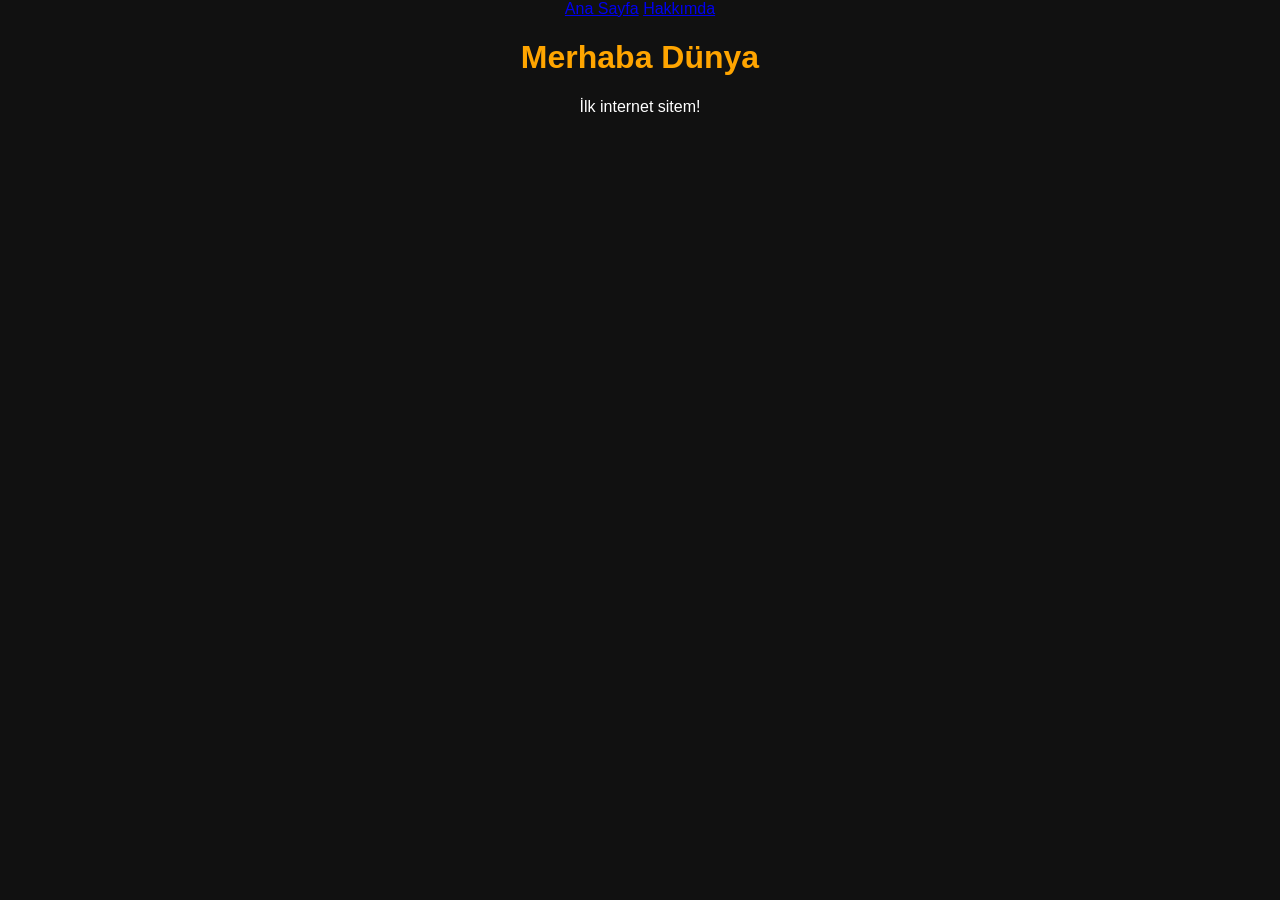
==== index.html @ b6482fec "ilk site" ====
<!DOCTYPE html>
<html lang="tr">
<head>
    <meta charset="UTF-8">
    <meta name="viewport" content="width=device-width, initial-scale=1.0">
    <title>Benim Sitem</title>

    <link rel="stylesheet" href="/css/global.css">
</head>

<body>

    <div id="navbar"></div>

    <h1>Merhaba Dünya</h1>

    <p>İlk internet sitem!</p>

    <script src="/js/navbar.js"></script>

</body>
</html>
---- css/global.css ----
body{
  background:#111;
  color:white;
  font-family:Arial;
  text-align:center;
  margin:0;
  padding:0;
}

h1{
  color:orange;
}
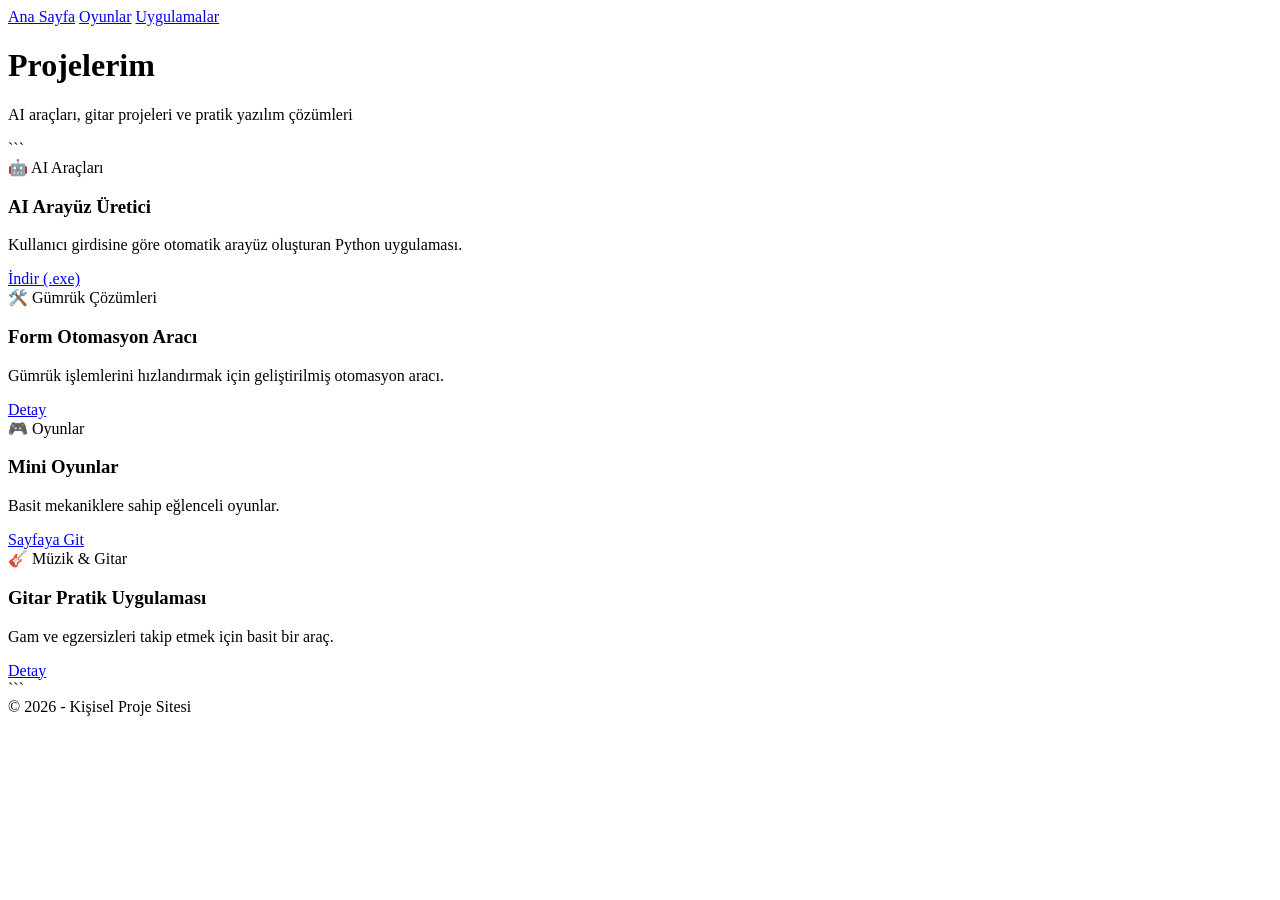
==== commit 333917b8: "Update index.html" ====
--- a/index.html
+++ b/index.html
@@ -1,22 +1,71 @@
 <!DOCTYPE html>
+
 <html lang="tr">
 <head>
-    <meta charset="UTF-8">
-    <meta name="viewport" content="width=device-width, initial-scale=1.0">
-    <title>Benim Sitem</title>
+  <meta charset="UTF-8" />
+  <meta name="viewport" content="width=device-width, initial-scale=1.0" />
+  <title>Kişisel Projeler</title>
 
-    <link rel="stylesheet" href="/css/global.css">
+  
+
 </head>
 
 <body>
 
-    <div id="navbar"></div>
+  <!-- NAVBAR -->
 
-    <h1>Merhaba Dünya</h1>
+  <div class="navbar">
+    <a href="/index.html">Ana Sayfa</a>
+    <a href="/pythonoyun.html">Oyunlar</a>
+    <a href="/uygulamalar.html">Uygulamalar</a>
+  </div>
 
-    <p>İlk internet sitem!</p>
+  <header>
+    <h1>Projelerim</h1>
+    <p>AI araçları, gitar projeleri ve pratik yazılım çözümleri</p>
+  </header>
 
-    <script src="/js/navbar.js"></script>
+  <div class="container">
+
+```
+<div class="section-title">🤖 AI Araçları</div>
+
+<div class="card">
+  <h3>AI Arayüz Üretici</h3>
+  <p>Kullanıcı girdisine göre otomatik arayüz oluşturan Python uygulaması.</p>
+  <a href="#" class="btn">İndir (.exe)</a>
+</div>
+
+<div class="section-title">🛠️ Gümrük Çözümleri</div>
+
+<div class="card">
+  <h3>Form Otomasyon Aracı</h3>
+  <p>Gümrük işlemlerini hızlandırmak için geliştirilmiş otomasyon aracı.</p>
+  <a href="/gumrukuygulama.html" class="btn">Detay</a>
+</div>
+
+<div class="section-title">🎮 Oyunlar</div>
+
+<div class="card">
+  <h3>Mini Oyunlar</h3>
+  <p>Basit mekaniklere sahip eğlenceli oyunlar.</p>
+  <a href="/pythonoyun.html" class="btn">Sayfaya Git</a>
+</div>
+
+<div class="section-title">🎸 Müzik & Gitar</div>
+
+<div class="card">
+  <h3>Gitar Pratik Uygulaması</h3>
+  <p>Gam ve egzersizleri takip etmek için basit bir araç.</p>
+  <a href="#" class="btn">Detay</a>
+</div>
+```
+
+  </div>
+
+  <footer>
+    © 2026 - Kişisel Proje Sitesi
+  </footer>
 
 </body>
 </html>
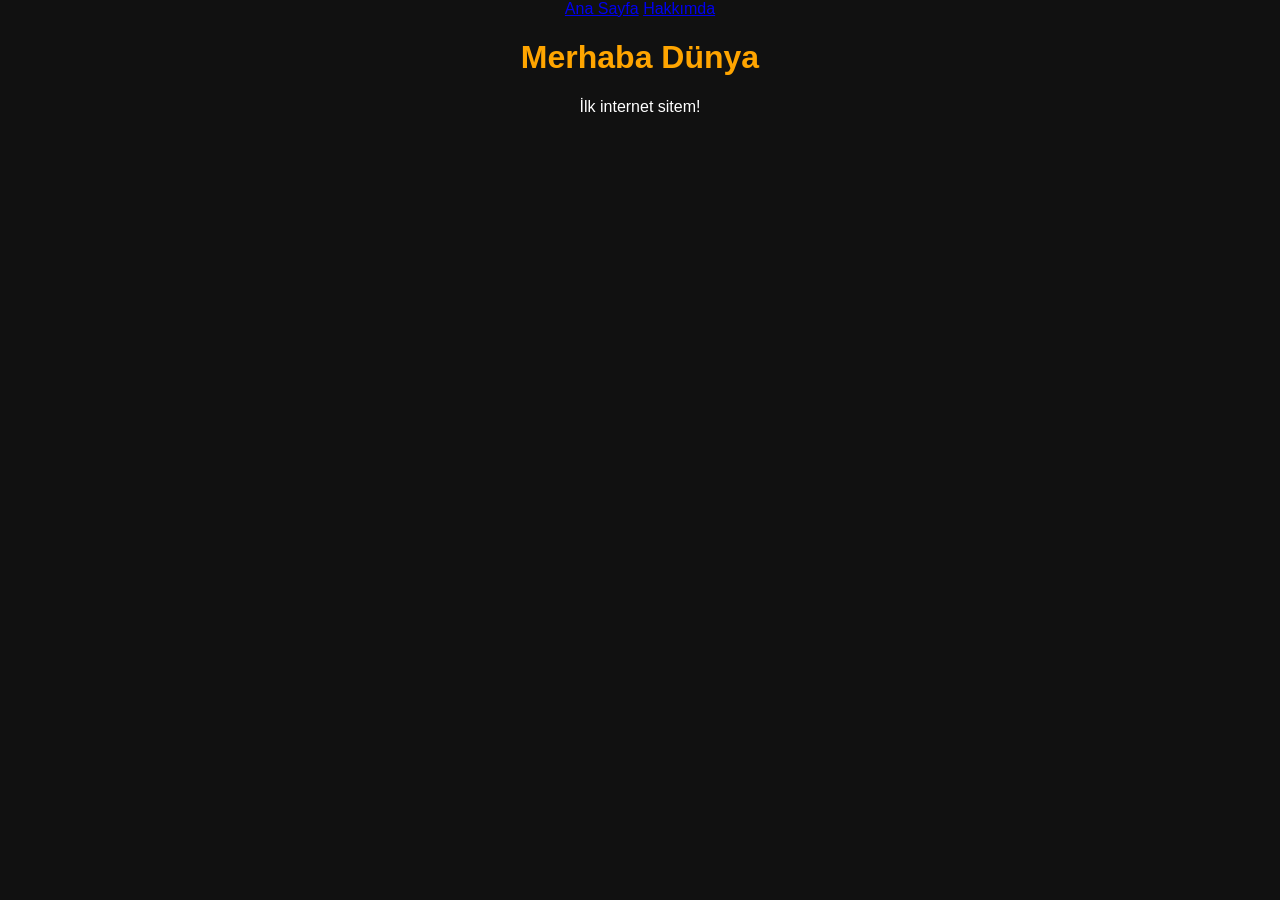
==== commit 67755d60: "Update index.html" ====
--- a/index.html
+++ b/index.html
@@ -1,71 +1,22 @@
 <!DOCTYPE html>
-
 <html lang="tr">
 <head>
-  <meta charset="UTF-8" />
-  <meta name="viewport" content="width=device-width, initial-scale=1.0" />
-  <title>Kişisel Projeler</title>
+    <meta charset="UTF-8">
+    <meta name="viewport" content="width=device-width, initial-scale=1.0">
+    <title>Benim Sitem</title>
 
-  
-
+    <link rel="stylesheet" href="/css/global.css">
 </head>
 
 <body>
 
-  <!-- NAVBAR -->
+    <div id="navbar"></div>
 
-  <div class="navbar">
-    <a href="/index.html">Ana Sayfa</a>
-    <a href="/pythonoyun.html">Oyunlar</a>
-    <a href="/uygulamalar.html">Uygulamalar</a>
-  </div>
+    <h1>Merhaba Dünya</h1>
 
-  <header>
-    <h1>Projelerim</h1>
-    <p>AI araçları, gitar projeleri ve pratik yazılım çözümleri</p>
-  </header>
+    <p>İlk internet sitem!</p>
 
-  <div class="container">
-
-```
-<div class="section-title">🤖 AI Araçları</div>
-
-<div class="card">
-  <h3>AI Arayüz Üretici</h3>
-  <p>Kullanıcı girdisine göre otomatik arayüz oluşturan Python uygulaması.</p>
-  <a href="#" class="btn">İndir (.exe)</a>
-</div>
-
-<div class="section-title">🛠️ Gümrük Çözümleri</div>
-
-<div class="card">
-  <h3>Form Otomasyon Aracı</h3>
-  <p>Gümrük işlemlerini hızlandırmak için geliştirilmiş otomasyon aracı.</p>
-  <a href="/gumrukuygulama.html" class="btn">Detay</a>
-</div>
-
-<div class="section-title">🎮 Oyunlar</div>
-
-<div class="card">
-  <h3>Mini Oyunlar</h3>
-  <p>Basit mekaniklere sahip eğlenceli oyunlar.</p>
-  <a href="/pythonoyun.html" class="btn">Sayfaya Git</a>
-</div>
-
-<div class="section-title">🎸 Müzik & Gitar</div>
-
-<div class="card">
-  <h3>Gitar Pratik Uygulaması</h3>
-  <p>Gam ve egzersizleri takip etmek için basit bir araç.</p>
-  <a href="#" class="btn">Detay</a>
-</div>
-```
-
-  </div>
-
-  <footer>
-    © 2026 - Kişisel Proje Sitesi
-  </footer>
+    <script src="/js/navbar.js"></script>
 
 </body>
 </html>
--- a/css/global.css
+++ b/css/global.css
@@ -0,0 +1,12 @@
+body{
+  background:#111;
+  color:white;
+  font-family:Arial;
+  text-align:center;
+  margin:0;
+  padding:0;
+}
+
+h1{
+  color:orange;
+}
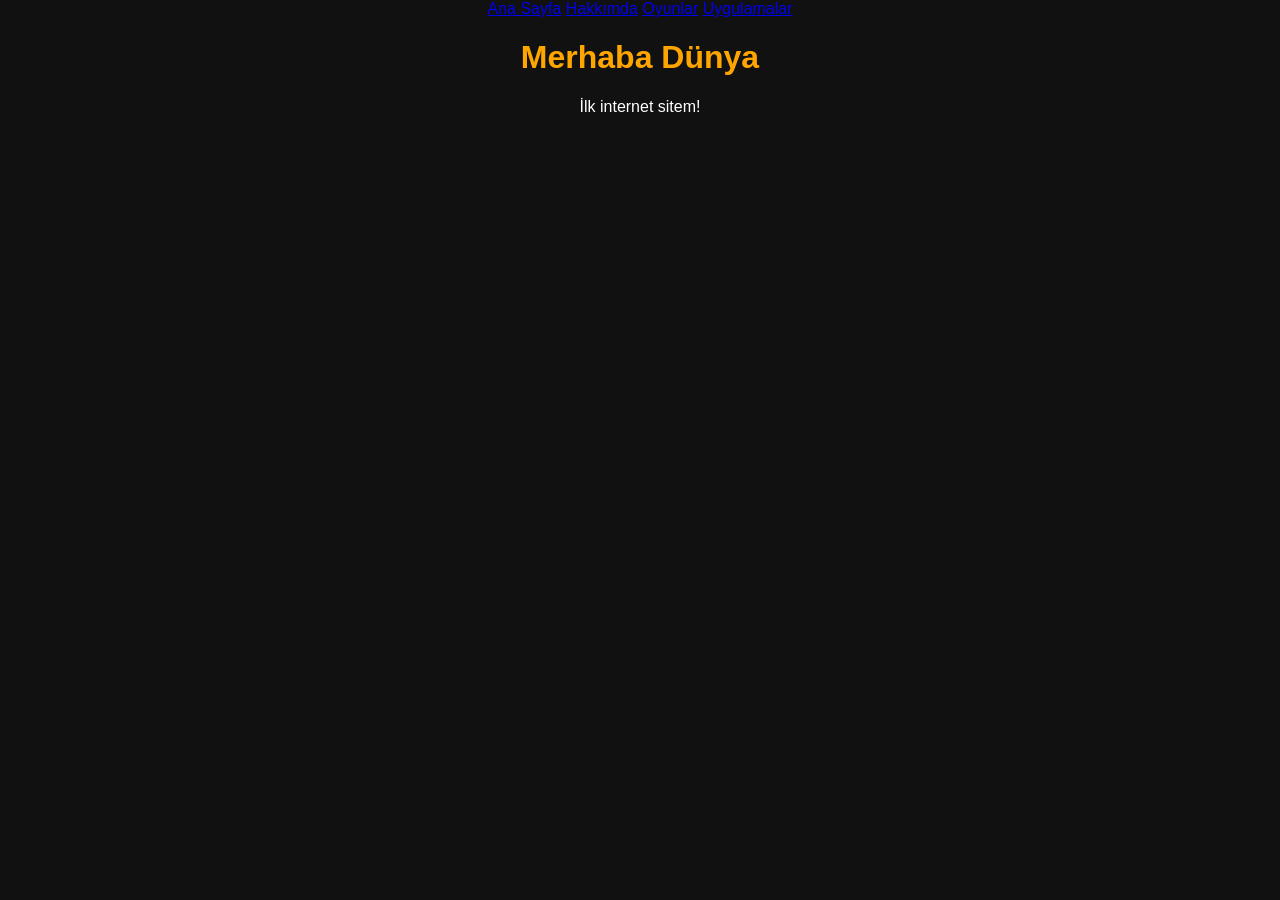
==== commit 80ba8af9: ".." ====
--- a/index.html
+++ b/index.html
@@ -10,6 +10,8 @@
 
 <body>
 
+    
+    
     <div id="navbar"></div>
 
     <h1>Merhaba Dünya</h1>
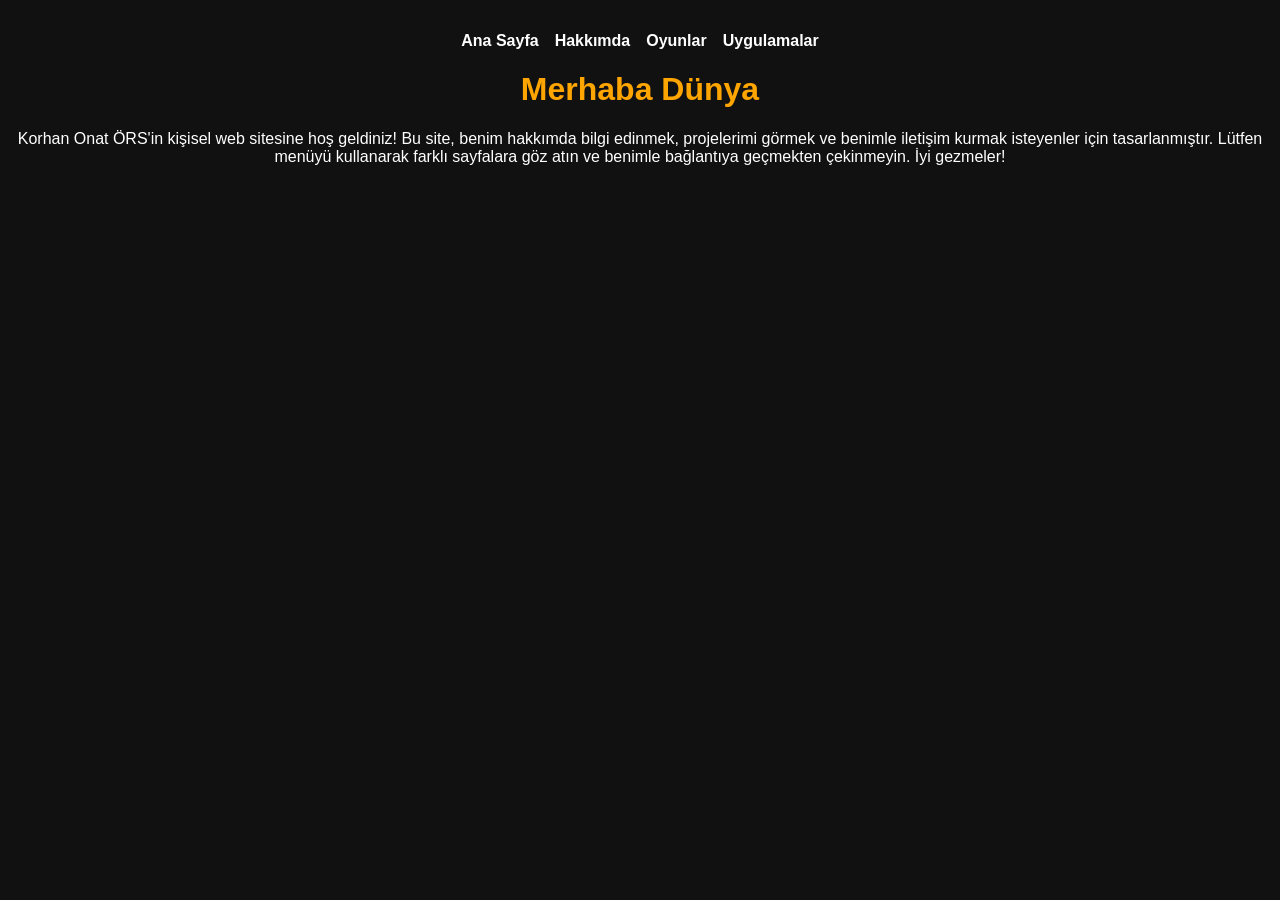
==== commit c2c65018: "..." ====
--- a/index.html
+++ b/index.html
@@ -3,7 +3,7 @@
 <head>
     <meta charset="UTF-8">
     <meta name="viewport" content="width=device-width, initial-scale=1.0">
-    <title>Benim Sitem</title>
+    <title>Kişisel Web Sitem</title>
 
     <link rel="stylesheet" href="/css/global.css">
 </head>
@@ -16,7 +16,8 @@
 
     <h1>Merhaba Dünya</h1>
 
-    <p>İlk internet sitem!</p>
+    <p>Korhan Onat ÖRS'in kişisel web sitesine hoş geldiniz! Bu site, benim hakkımda bilgi edinmek, projelerimi görmek ve benimle iletişim kurmak isteyenler için tasarlanmıştır. Lütfen menüyü kullanarak farklı sayfalara göz atın ve benimle bağlantıya geçmekten çekinmeyin. İyi gezmeler!
+    </p>
 
     <script src="/js/navbar.js"></script>
 
--- a/css/global.css
+++ b/css/global.css
@@ -9,4 +9,212 @@
 
 h1{
   color:orange;
-}+}
+
+#navbar {
+  margin-top: 2rem;
+}
+
+nav {
+  display: flex;
+  justify-content: center;
+  gap: 1rem;
+  flex-wrap: wrap;
+}
+
+nav a {
+  color: white;
+  font-weight: bold;
+  text-decoration: none;
+}
+
+nav a:hover {
+  color: orange;
+}
+
+main {
+  width: min(760px, calc(100% - 2rem));
+  margin: 2rem auto;
+}
+
+.intro {
+  color: #ddd;
+}
+
+.profile-links {
+  margin-top: 2rem;
+}
+
+.profile-links h2 {
+  color: orange;
+}
+
+.profile-link-list {
+  display: grid;
+  grid-template-columns: repeat(auto-fit, minmax(160px, 1fr));
+  gap: 1rem;
+  margin-top: 1rem;
+}
+
+.profile-link {
+  display: flex;
+  align-items: center;
+  justify-content: center;
+  gap: 0.75rem;
+  min-height: 56px;
+  padding: 0.75rem 1rem;
+  color: white;
+  font-weight: bold;
+  text-decoration: none;
+  background: #1b1b1b;
+  border: 1px solid #444;
+  border-radius: 8px;
+}
+
+.profile-link:hover {
+  transform: translateY(-2px);
+}
+
+.profile-link-icon {
+  width: 2rem;
+  height: 2rem;
+  display: grid;
+  place-items: center;
+  flex: 0 0 auto;
+  color: #111;
+  font-size: 0.8rem;
+  font-weight: bold;
+  text-transform: uppercase;
+  background: orange;
+  border-radius: 50%;
+}
+
+.profile-link.linkedin:hover {
+  border-color: #0a66c2;
+}
+
+.profile-link.instagram:hover {
+  border-color: #e4405f;
+}
+
+.profile-link.facebook:hover {
+  border-color: #1877f2;
+}
+
+.profile-link.youtube:hover {
+  border-color: #ff0000;
+}
+
+.game-list {
+  display: grid;
+  grid-template-columns: repeat(auto-fit, minmax(220px, 1fr));
+  gap: 1rem;
+  margin-top: 2rem;
+}
+
+.game-card {
+  display: block;
+  padding: 1.25rem;
+  color: white;
+  text-decoration: none;
+  background: #1b1b1b;
+  border: 1px solid #444;
+  border-radius: 8px;
+}
+
+.game-card:hover {
+  border-color: orange;
+  transform: translateY(-2px);
+}
+
+.game-card h2 {
+  margin-top: 0;
+  color: orange;
+}
+
+.game-card p {
+  margin-bottom: 0;
+  color: #ddd;
+}
+
+.game-panel {
+  padding: 1.5rem;
+  background: #1b1b1b;
+  border: 1px solid #444;
+  border-radius: 8px;
+}
+
+.score-board,
+.choice-row,
+.dice-row {
+  display: flex;
+  justify-content: center;
+  gap: 1rem;
+  flex-wrap: wrap;
+  margin-bottom: 1rem;
+}
+
+.dice-row {
+  align-items: center;
+}
+
+button {
+  min-width: 100px;
+  padding: 0.75rem 1rem;
+  color: #111;
+  font-weight: bold;
+  background: orange;
+  border: 0;
+  border-radius: 6px;
+  cursor: pointer;
+}
+
+button:hover {
+  background: #ffb347;
+}
+
+.secondary-button {
+  margin-top: 1rem;
+  color: white;
+  background: #333;
+}
+
+.secondary-button:hover {
+  background: #4a4a4a;
+}
+
+code {
+  color: orange;
+}
+
+.result-box {
+  min-height: 3.5rem;
+  padding: 1rem;
+  background: #111;
+  border: 1px solid #333;
+  border-radius: 8px;
+}
+
+.result-box p {
+  margin-bottom: 0;
+}
+
+.dice {
+  width: 90px;
+  height: 90px;
+  display: grid;
+  place-items: center;
+  margin: 0 auto;
+  font-size: 3rem;
+  font-weight: bold;
+  color: orange;
+  background: #111;
+  border: 1px solid #444;
+  border-radius: 8px;
+}
+
+.back-link {
+  display: inline-block;
+  margin-top: 1.5rem;
+  color: orange;
+}
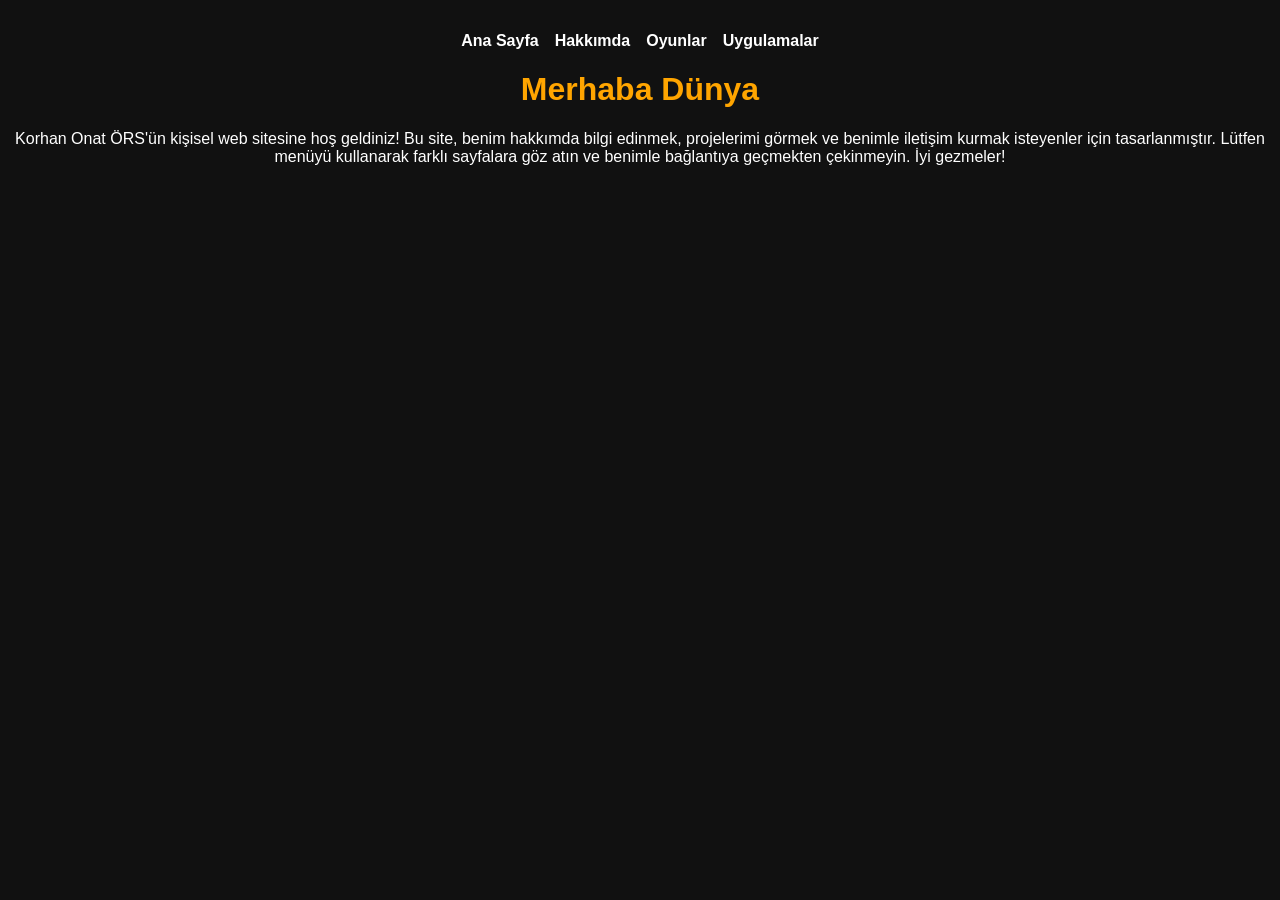
==== commit 92655f0c: "..." ====
--- a/index.html
+++ b/index.html
@@ -16,7 +16,10 @@
 
     <h1>Merhaba Dünya</h1>
 
-    <p>Korhan Onat ÖRS'in kişisel web sitesine hoş geldiniz! Bu site, benim hakkımda bilgi edinmek, projelerimi görmek ve benimle iletişim kurmak isteyenler için tasarlanmıştır. Lütfen menüyü kullanarak farklı sayfalara göz atın ve benimle bağlantıya geçmekten çekinmeyin. İyi gezmeler!
+    <p>Korhan Onat ÖRS'ün kişisel web sitesine hoş geldiniz! 
+        Bu site, benim hakkımda bilgi edinmek, projelerimi görmek ve benimle iletişim kurmak isteyenler için tasarlanmıştır. 
+        Lütfen menüyü kullanarak farklı sayfalara göz atın ve benimle bağlantıya geçmekten çekinmeyin. 
+        İyi gezmeler!
     </p>
 
     <script src="/js/navbar.js"></script>
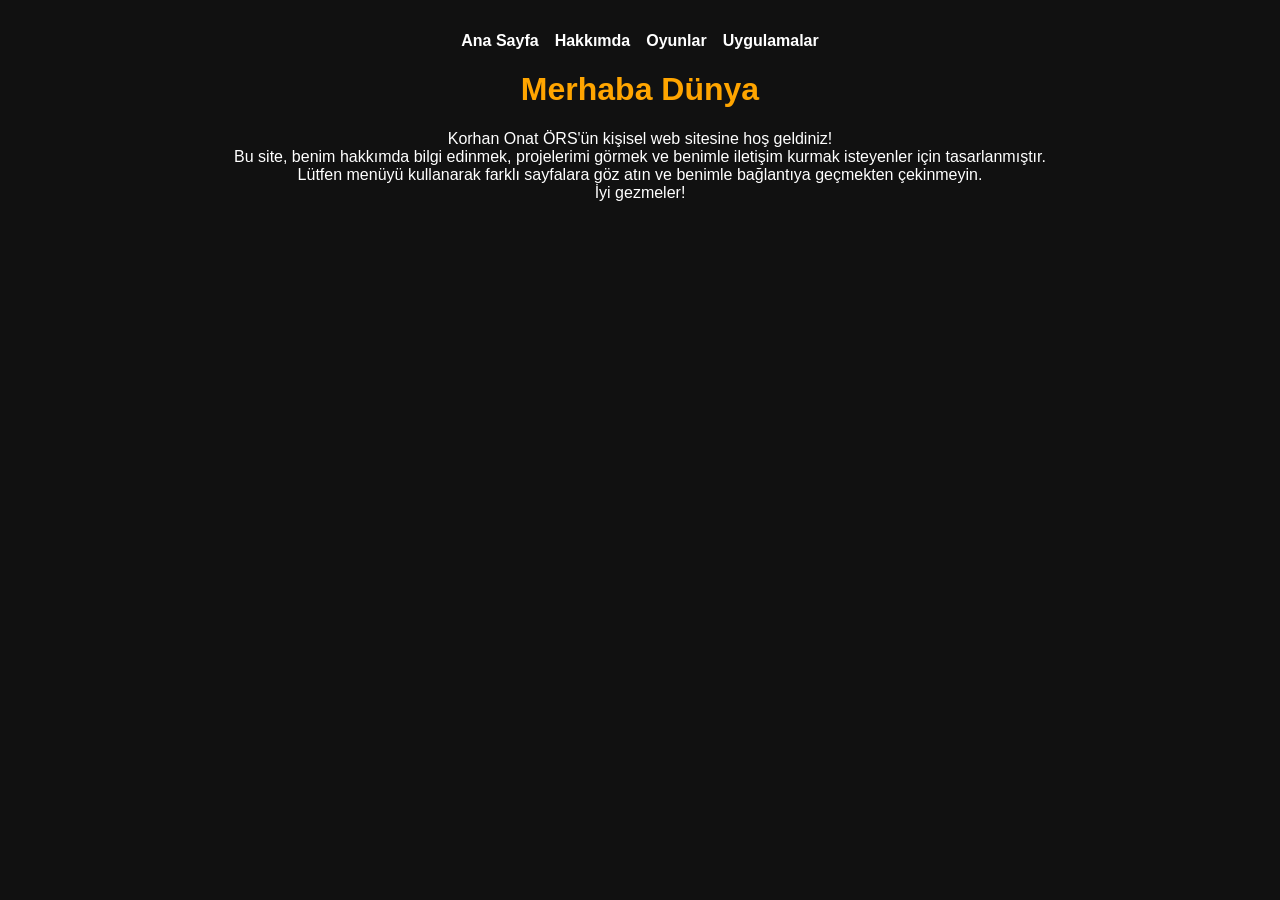
==== commit d01c9a0a: "..." ====
--- a/index.html
+++ b/index.html
@@ -16,9 +16,9 @@
 
     <h1>Merhaba Dünya</h1>
 
-    <p>Korhan Onat ÖRS'ün kişisel web sitesine hoş geldiniz! 
-        Bu site, benim hakkımda bilgi edinmek, projelerimi görmek ve benimle iletişim kurmak isteyenler için tasarlanmıştır. 
-        Lütfen menüyü kullanarak farklı sayfalara göz atın ve benimle bağlantıya geçmekten çekinmeyin. 
+    <p>Korhan Onat ÖRS'ün kişisel web sitesine hoş geldiniz! <br>
+        Bu site, benim hakkımda bilgi edinmek, projelerimi görmek ve benimle iletişim kurmak isteyenler için tasarlanmıştır. <br>
+        Lütfen menüyü kullanarak farklı sayfalara göz atın ve benimle bağlantıya geçmekten çekinmeyin. <br>
         İyi gezmeler!
     </p>
 
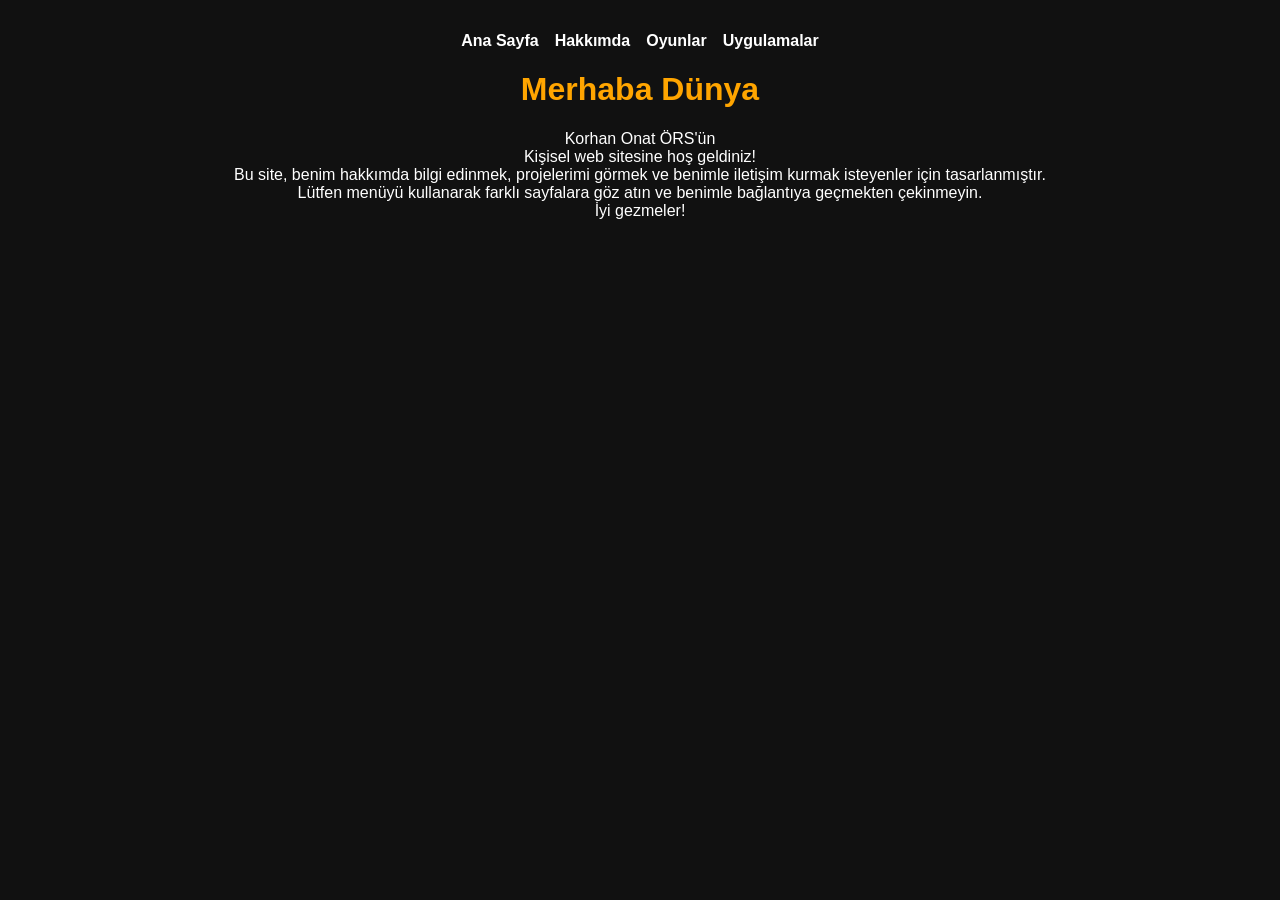
==== commit cda79c32: ".." ====
--- a/index.html
+++ b/index.html
@@ -16,7 +16,8 @@
 
     <h1>Merhaba Dünya</h1>
 
-    <p>Korhan Onat ÖRS'ün kişisel web sitesine hoş geldiniz! <br>
+    <p><span class="welcome-name">Korhan Onat ÖRS'ün</span>
+        Kişisel web sitesine hoş geldiniz! <br>
         Bu site, benim hakkımda bilgi edinmek, projelerimi görmek ve benimle iletişim kurmak isteyenler için tasarlanmıştır. <br>
         Lütfen menüyü kullanarak farklı sayfalara göz atın ve benimle bağlantıya geçmekten çekinmeyin. <br>
         İyi gezmeler!
--- a/css/global.css
+++ b/css/global.css
@@ -11,6 +11,11 @@
   color:orange;
 }
 
+.welcome-name {
+  display: block;
+  text-align: center;
+}
+
 #navbar {
   margin-top: 2rem;
 }
